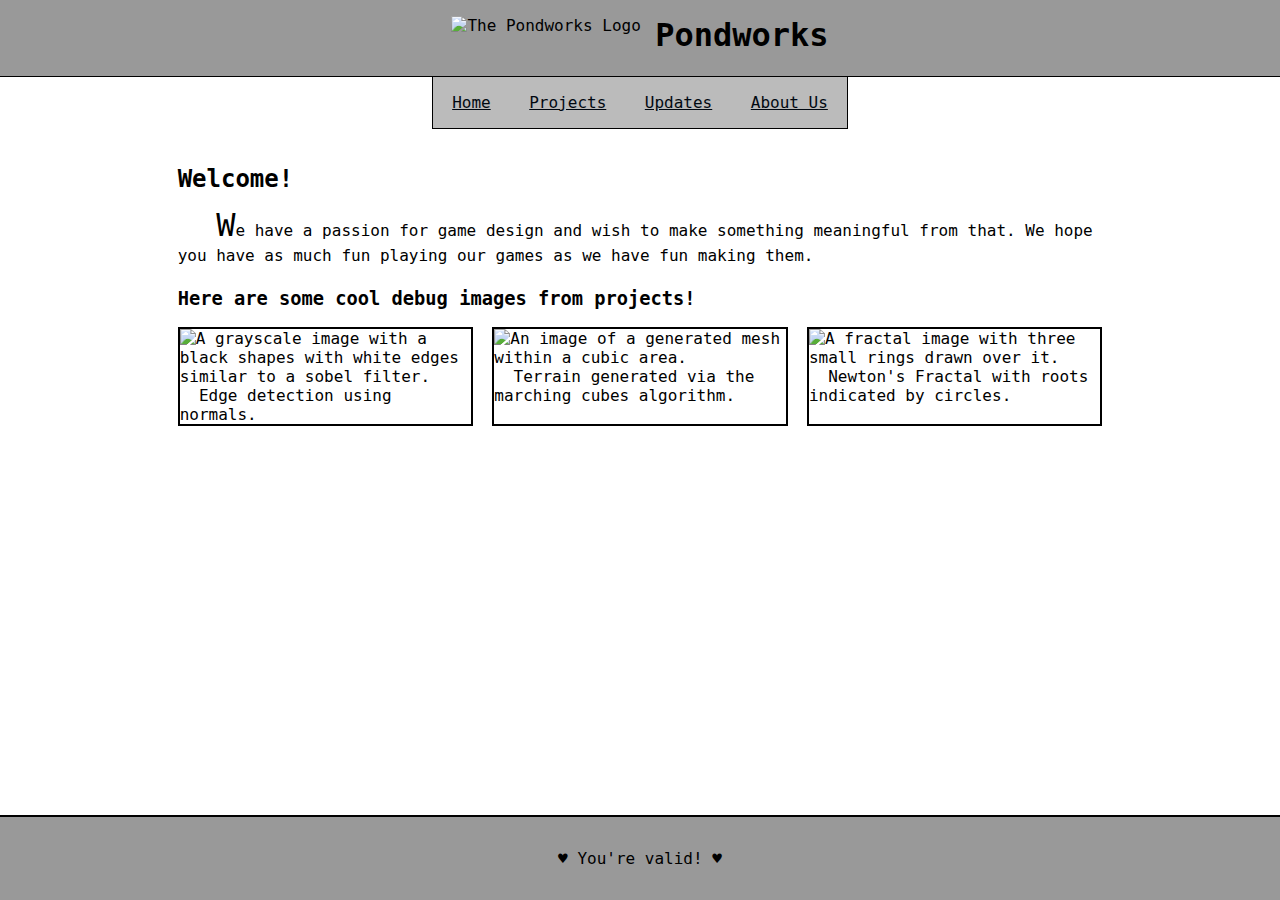
==== index.html @ 8f5b5667 "Rewrote index page." ====
<!DOCTYPE html>
<html lang="en">
<head>
	<meta charset="UTF-8">
	<meta name="viewport" content="width=device-width, initial-scale=1.0">
	<title>Pondworks</title>
	<base href="./">
	<link rel="stylesheet" href="styles/main.css">
	<link rel="stylesheet" href="styles/headfooter.css">
	<link rel="stylesheet" href="styles/nav.css">
	<link rel="stylesheet" href="styles/gallery.css">
</head>
<body>
	<header>
		<div>
			<img src="https://avatars.githubusercontent.com/u/170996705?v=4?s=64" alt="The Pondworks Logo">
			<h1>Pondworks</h1>
		</div>
	</header>
	<nav id="nav_menu">
		<ul>
			<li><a href="index.html">Home</a></li>
			<li><a href="pages/projects.html">Projects</a></li>
			<li><a href="pages/updates.html">Updates</a></li>
			<li><a href="pages/about.html">About Us</a></li>
		</ul>
	</nav>
	<include src="includes/nav.html"></include>
	<main>
		<h2>Welcome!</h2>
		<p>
			We have a passion for game design and wish to make something meaningful from that.
			We hope you have as much fun playing our games as we have fun making them.
		</p>
		<h3>Here are some cool debug images from projects!</h3>
		<div class="gallery">
			<div>
				<img id="image_1" src="media/EdgeDetectionShader.png" alt="A grayscale image with a black shapes with white edges similar to a sobel filter.">
				<label for="image_1">Edge detection using normals.</label>
			</div>
			<div>
				<img id="image_2" src="media/MarchingCubes.png" alt="An image of a generated mesh within a cubic area.">
				<label for="image_2">Terrain generated via the marching cubes algorithm.</label>
			</div>
			<div>
				<img id="image_3" src="media/NewtonMethod.png" alt="A fractal image with three small rings drawn over it.">
				<label for="image_3">Newton's Fractal with roots indicated by circles.</label>
			</div>
			<!-- <div>
				<img id="image_4" src="media/image_4.png" alt="Image 4">
				<label for="image_4">Terrain generated via the marching cubes algorithm.</label>
			</div> -->
			<!-- <div>
				<img id="image_5" src="media/image_5.png" alt="Image 5">
				<label for="image_5">Terrain generated via the marching cubes algorithm.</label>
			</div> -->
			<!-- <div>
				<img id="image_6" src="media/image_6.png" alt="Image 6">
				<label for="image_6">Terrain generated via the marching cubes algorithm.</label>
			</div> -->
		</div>
	</main>
	<footer>
		<p>
			&hearts; You're valid! &hearts;
		</p>
	</footer>
</body>
</html>

<!-- INSTRUCTIONS:
# Homepage + Two

In this assignment you will fix any issues I pointed out in the previous assignment and you will update the feedback document.

Create two additional comprehensive web pages for your final project.

Please include at least the items listed below.

	Project has a meaningful name and tagline
	Website consists of four pages. Top-level index plus three "Under Construction"
	All web pages have the same look and feel with a unified color scheme
	All web pages look professional 
	All web pages are focused on the topic and reflect insight
	All Web pages are responsive
	The HTML is well-formed and free of errors
	The CSS is in at least one external stylesheet, is well-formed, and free of errors
	Navigation works; including to the "Under Construction" pages
	The "Under Construction" pages include an h1 element that states their purpose
	Your zip file contains all needed resources
	Your project file structure is well-formed
	All resources follow web naming standards

-->
---- styles/main.css ----
:root {
	/*? Variables */
	--text-color:   #FFFFFF;
	--border-color: #FFFFFF;
	--bg-color:       #111111;
	--headfooter-bgc: #222222;
	--nav-bgc:           #171717;
	--nav-highlight-bgc: #333333;
	--quote-bdr: #7E4B76;
	--quote-bgc: #1E1829;
	/*? Styling */
	color: var(--text-color);
	background-color: var(--bg-color);
	border-color: var(--border-color);
	/*? Text */
	font-family: 'Consolas', monospace;
}

/*? Anchor Colors */
a { color: #01ae63 }
a:visited { color: #ba2c1c; }
a:hover, a:focus { color: #60f49e; }
a:hover:visited, a:focus:visited { color: #fe6e59; }

/*? Required */
.required { color: #ff7f50; }

body {
	/*? Center content. */
	margin: auto;
	/* border: solid var(--border-color); */
	/* border-width: 0 3px; */
	/*? Sizing */
	min-height: 100vh;
	/*? Flexbox */
	display: flex;
	flex-direction: column;
	/*? Styling */
	background-color: var(--bg-color);
	box-shadow: 0 0 15px 15px #0000007F;
}
main {
	margin: 1em auto;
	/* padding: 1em 20ch; */
	max-width: 96ch;
	width: 90%;
}
main > p { line-height: 1.6em; }
main > p::first-letter {
	font-size: 2em;
	margin-left: 2ch;
}
main ol {
	list-style: none;
	padding-left: 4ch;
}
main ol h3 {
	translate: -4ch 0;
}

blockquote {
	font-style: italic;
	background-color: var(--quote-bgc);
	border-left: 3px solid var(--quote-bdr);
	border-radius: 1em;
	padding: 1em 2ch;
}


/*? Size Queries */
@media only screen and (max-width: 1000px) {
	main {
		padding: 1em 5ch;
		max-width: auto;
		width: auto;
	}
}

/*? Style Queries */
@media only screen and (prefers-color-scheme: light) {
	/*? Light mode users. */
	:root {
		--text-color:   #000;
		--border-color: #000;
		--bg-color:       #FFF;
		--headfooter-bgc: #999;
		--nav-bgc:           #BBB;
		--nav-highlight-bgc: #DDD;
		--quote-bdr: #8FA368;
		--quote-bgc: #D4E5B6;
	}
	a { color: oklch(10% 0.1 200); }
	a:visited { color: oklch(10% 0.2 300); }
	a:hover, a:focus { color: oklch(40% 0.1 200); }
	a:visited:hover, a:visited:focus { color: oklch(40% 0.2 300); }
}
@media print {
	/*? Clear backgrounds for printing. */
	* {
		--text-color:   #000 !important;
		--border-color: #000 !important;
		--bg-color:       #FFF !important;
		--headfooter-bgc: #FFF !important;
		--nav-bgc:           #FFF !important;
		--nav-highlight-bgc: #FFF !important;
		--quote-bdr: #000 !important;
		--quote-bgc: #EEE !important;
	}
	a { color: #555 !important; }
	a:visited { color: #111 !important; }
}
---- styles/headfooter.css ----
/*? Header stuff */
header {
	background-color: var(--headfooter-bgc);
	margin: 0;
	border-bottom: 1px solid var(--border-color);
	/*? Display */
	padding: 1em 0;
}
header div {
	/*? Grid */
	width: fit-content;
	margin: 0 auto;
	display: grid;
	column-gap: 1.5ch;
	grid-template-columns: auto auto;
}
header img {
	/* display: inline-block; */
	height: 2.75em;
}
header h1 {
	margin: 0;
	/* padding-left: 1ch; */
	text-align: center;
}
header h2 {
	margin: 0;
	padding: 0;
	grid-column: 2 / 3;
	/* text-align: center; */
}

/*? Footer stuff */
footer {
	/*? Styling */
	background-color: var(--headfooter-bgc);
	text-align: center;
	padding: 1em 1ch;
	/*? Positioning */
	bottom: 0px;
	margin-top: auto;
	border-top: 2px solid var(--border-color);
}
---- styles/nav.css ----
/* Nav Menu */

#nav_menu {
	margin: 0 auto;
}
#nav_menu ul {
	/*? Flex */
	display: flex;
	flex-direction: row;
	justify-content: center;
	/*? Styling */
	list-style: none;
	text-align: center;
	/*? Display */
	padding-left: 0;
	margin: 0;
	border: 1px solid var(--border-color);
	border-top-width: 0;
}
#nav_menu > ul ul {
	position: absolute;
	display: none;
	flex-direction: column;
}
#nav_menu > ul li:hover ul,
#nav_menu > ul li:focus ul {
	display: flex;
	translate: -1px 0;
}
#nav_menu > ul > li > ul { translate: -1px 0; }
/* #nav_menu > ul > li:last-child > ul { translate: 0 0; } */

#nav_menu a {
	display: block;
	padding: 1em 2ch;
	background-color: var(--nav-bgc);
}
#nav_menu a:hover,
#nav_menu a:focus {
	background-color: var(--nav-highlight-bgc);
}

/*? Size Queries */
@media only screen and (max-width: 1000px) {
	#nav_menu > ul ul {
		border-top-width: 1px;
	}
	#nav_menu a {
		width: auto !important;
	}
}
---- styles/gallery.css ----
.gallery {
	width: 100%;
	display: grid;
	grid-template-columns: repeat(auto-fit, minmax(24ch, 1fr));
	column-gap: 2ch;
	row-gap: 1em;
}
.gallery div {
	border: 2px solid;
	background-color: var(--bg-color);
}
.gallery img {
	width: 100%;
	transition: transform 0.2s;
}
.gallery img:hover { transform: scale(2); }
.gallery label {
	text-align: center;
	width: 100%;
	padding: 1em 2ch;
}

/*? Queries */
@media screen and (max-width: 1200px) {
	.gallery img:hover { transform: scale(1.5); }
}
@media screen and (max-width: 1000px) {
	.gallery img:hover { transform: none; }
}
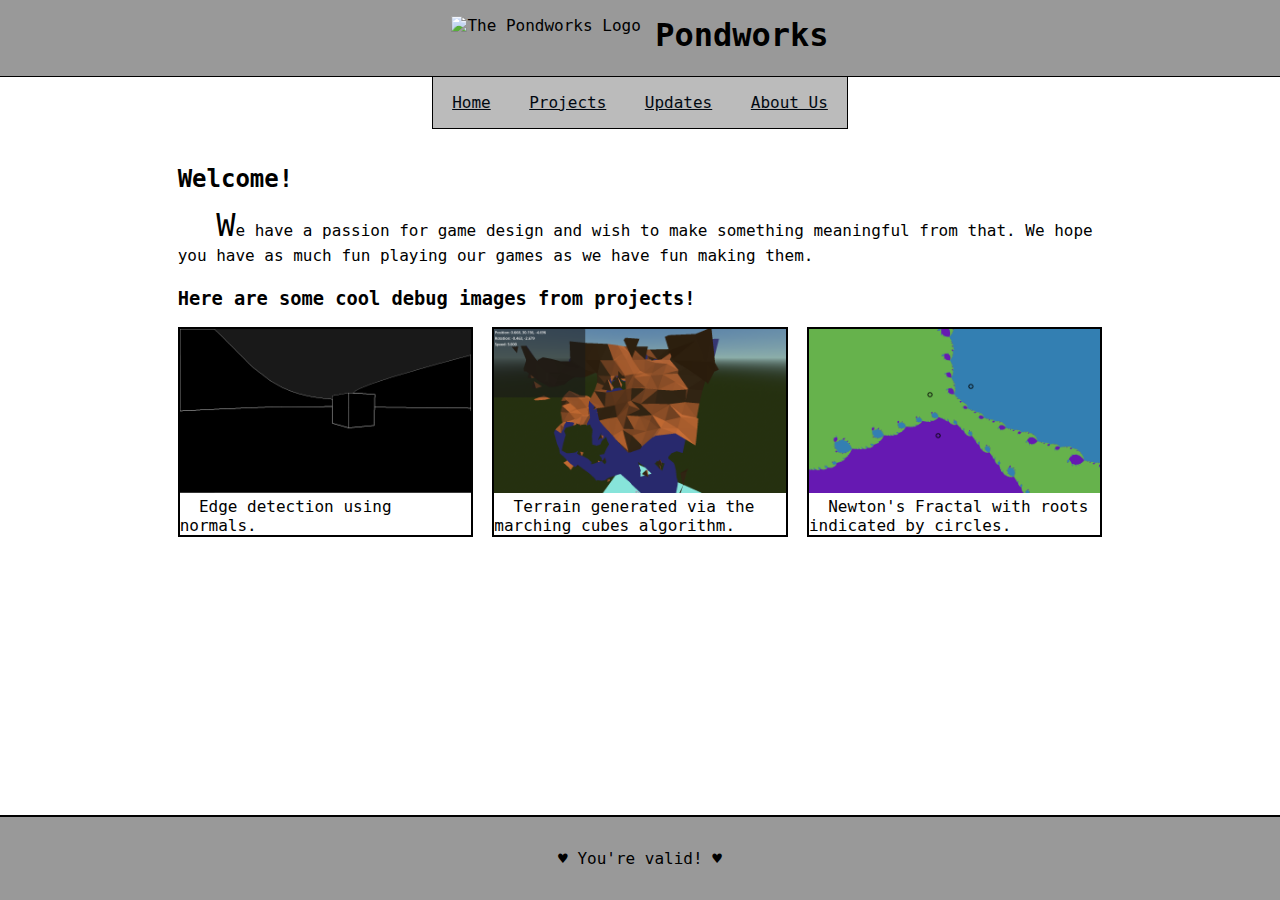
==== commit 59855056: "Removed comment." ====
--- a/index.html
+++ b/index.html
@@ -67,28 +67,3 @@
 	</footer>
 </body>
 </html>
-
-<!-- INSTRUCTIONS:
-# Homepage + Two
-
-In this assignment you will fix any issues I pointed out in the previous assignment and you will update the feedback document.
-
-Create two additional comprehensive web pages for your final project.
-
-Please include at least the items listed below.
-
-	Project has a meaningful name and tagline
-	Website consists of four pages. Top-level index plus three "Under Construction"
-	All web pages have the same look and feel with a unified color scheme
-	All web pages look professional 
-	All web pages are focused on the topic and reflect insight
-	All Web pages are responsive
-	The HTML is well-formed and free of errors
-	The CSS is in at least one external stylesheet, is well-formed, and free of errors
-	Navigation works; including to the "Under Construction" pages
-	The "Under Construction" pages include an h1 element that states their purpose
-	Your zip file contains all needed resources
-	Your project file structure is well-formed
-	All resources follow web naming standards
-
--->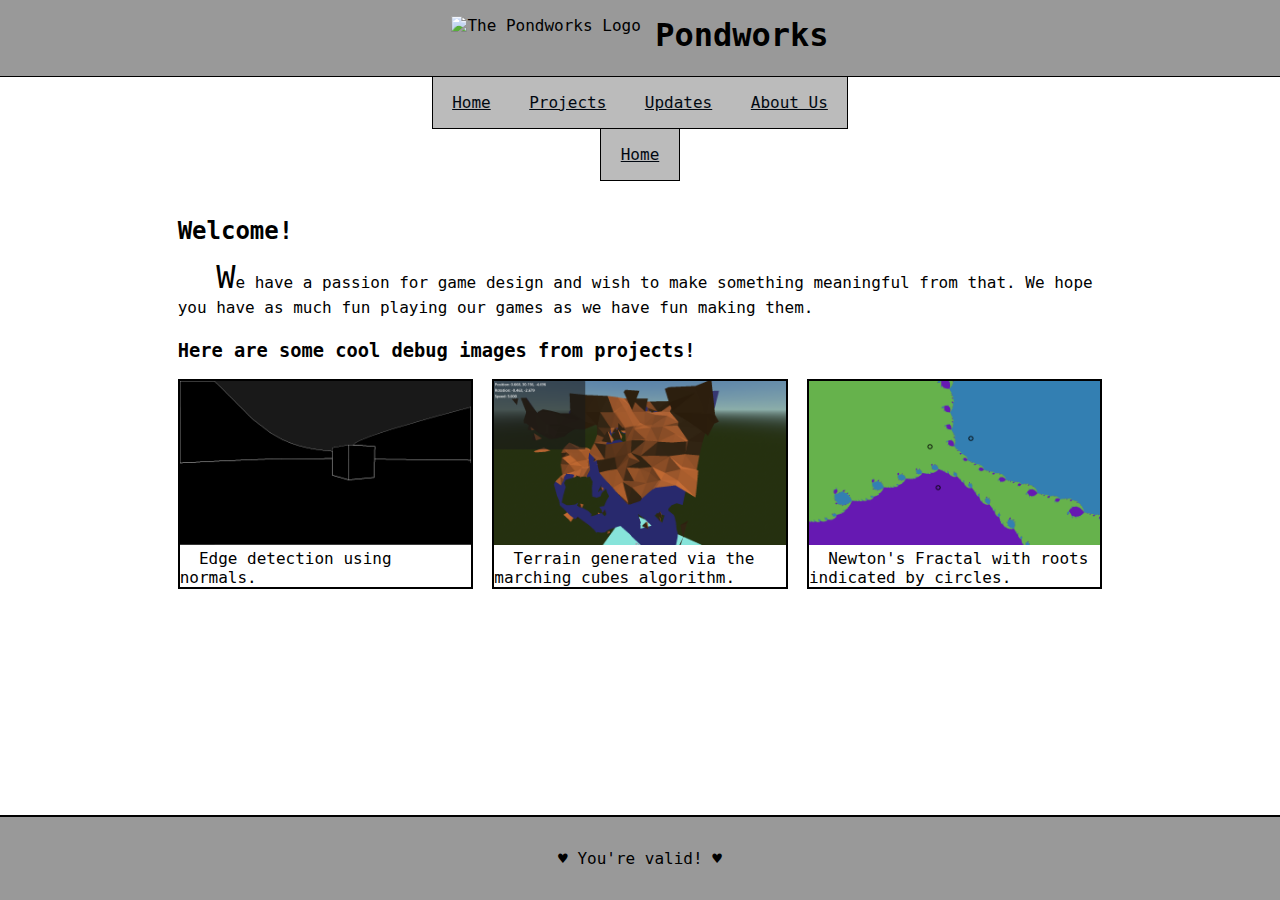
==== commit 8b405e45: "Added script source." ====
--- a/index.html
+++ b/index.html
@@ -9,6 +9,8 @@
 	<link rel="stylesheet" href="styles/headfooter.css">
 	<link rel="stylesheet" href="styles/nav.css">
 	<link rel="stylesheet" href="styles/gallery.css">
+	<link rel="shortcut icon" href="https://avatars.githubusercontent.com/u/170996705?v=4?s=32" type="image/x-icon">
+	<script src="scripts/load_components.js"></script>
 </head>
 <body>
 	<header>
@@ -25,7 +27,7 @@
 			<li><a href="pages/about.html">About Us</a></li>
 		</ul>
 	</nav>
-	<include src="includes/nav.html"></include>
+	<include src="includes/nav.html" style="width: fit-content; margin: 0 auto;"></include>
 	<main>
 		<h2>Welcome!</h2>
 		<p>
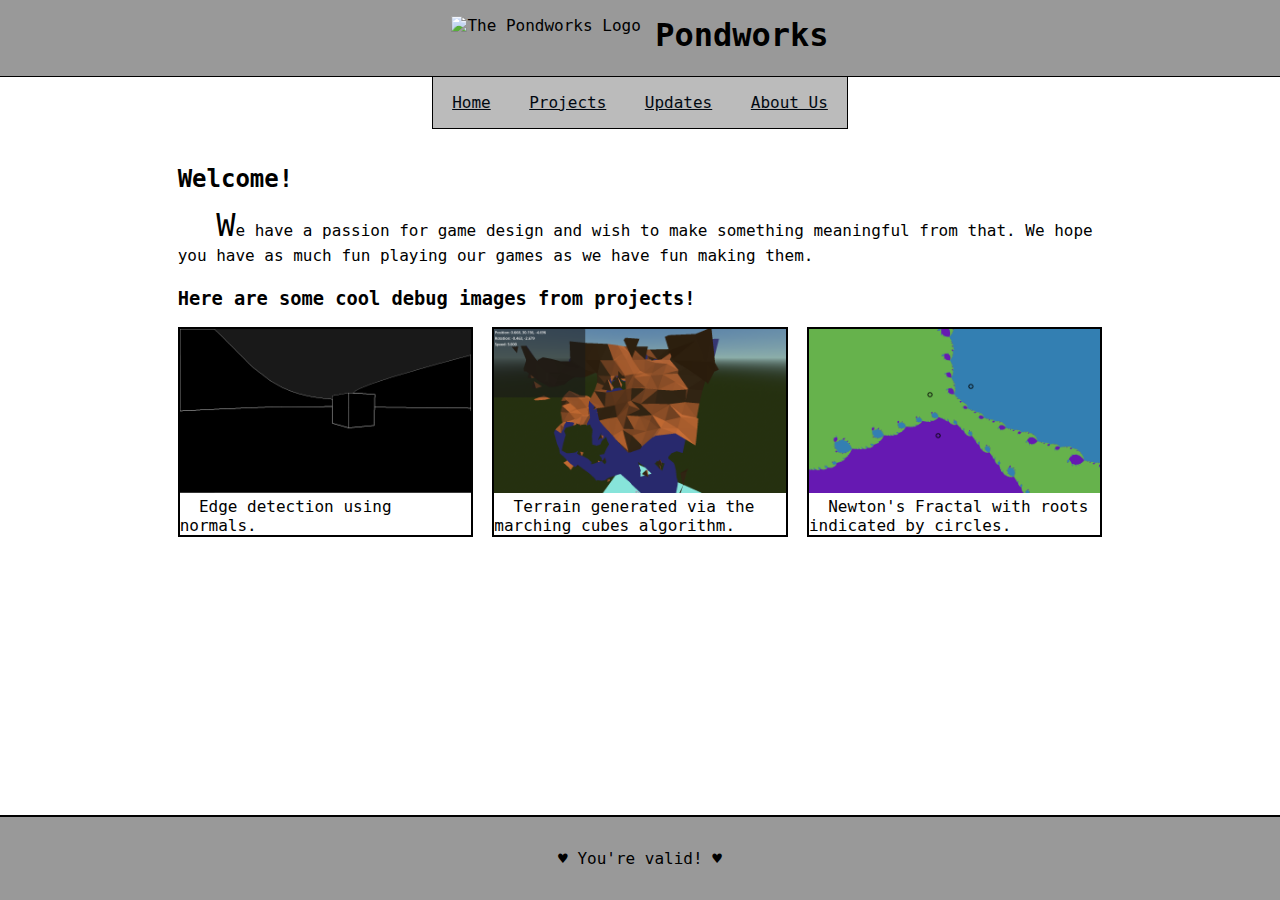
==== commit 6ecd6f61: "Replaced nav with include." ====
--- a/index.html
+++ b/index.html
@@ -19,14 +19,6 @@
 			<h1>Pondworks</h1>
 		</div>
 	</header>
-	<nav id="nav_menu">
-		<ul>
-			<li><a href="index.html">Home</a></li>
-			<li><a href="pages/projects.html">Projects</a></li>
-			<li><a href="pages/updates.html">Updates</a></li>
-			<li><a href="pages/about.html">About Us</a></li>
-		</ul>
-	</nav>
 	<include src="includes/nav.html" style="width: fit-content; margin: 0 auto;"></include>
 	<main>
 		<h2>Welcome!</h2>
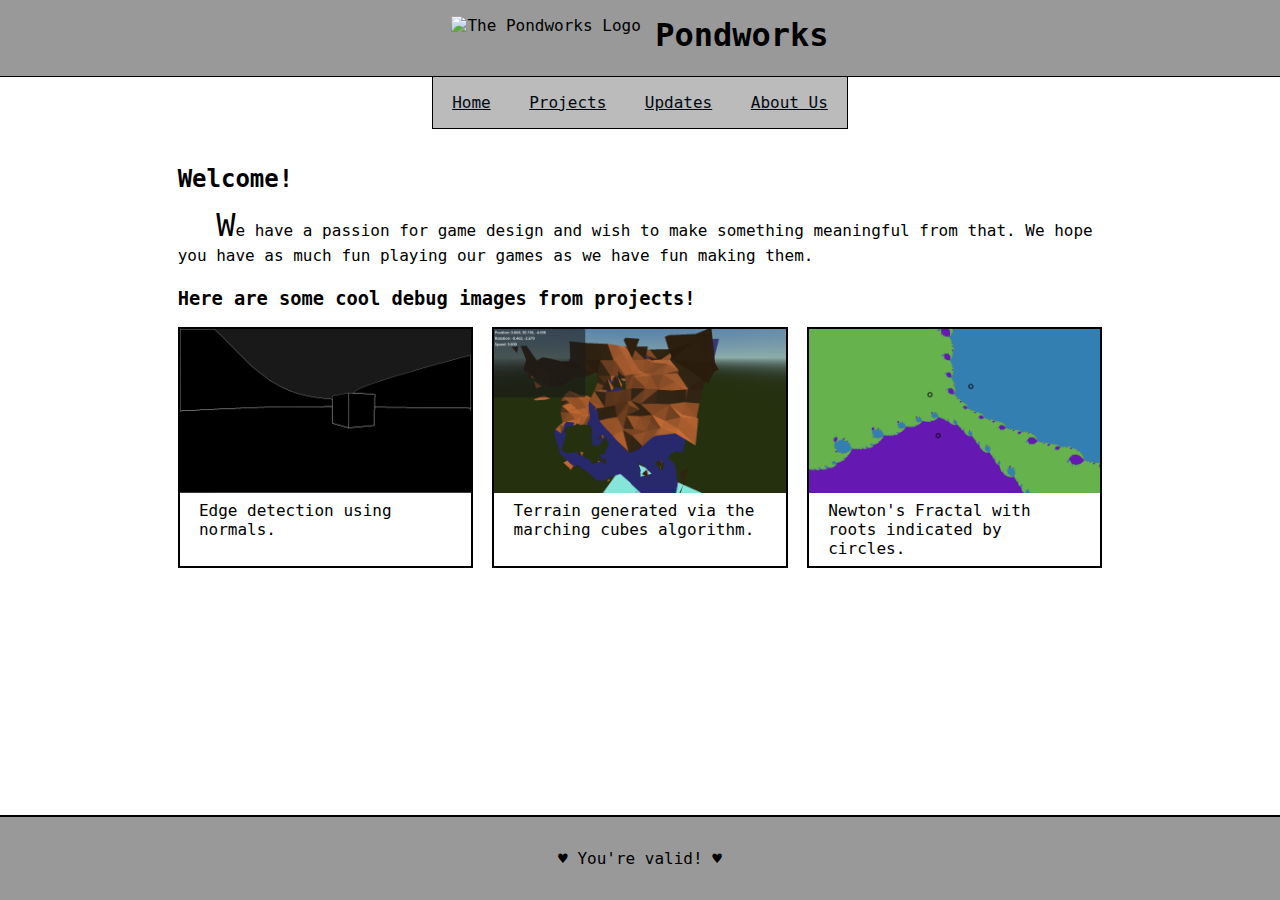
==== commit b23c6dca: "Updated includes." ====
--- a/index.html
+++ b/index.html
@@ -19,7 +19,7 @@
 			<h1>Pondworks</h1>
 		</div>
 	</header>
-	<include src="includes/nav.html" style="width: fit-content; margin: 0 auto;"></include>
+	<include src="includes/nav.html"></include>
 	<main>
 		<h2>Welcome!</h2>
 		<p>
@@ -29,15 +29,15 @@
 		<h3>Here are some cool debug images from projects!</h3>
 		<div class="gallery">
 			<div>
-				<img id="image_1" src="media/EdgeDetectionShader.png" alt="A grayscale image with a black shapes with white edges similar to a sobel filter.">
+				<img id="image_1" src="media/EdgeDetectionShader.png" alt="A grayscale image with black shapes with white edges similar to a sobel filter.">
 				<label for="image_1">Edge detection using normals.</label>
 			</div>
 			<div>
-				<img id="image_2" src="media/MarchingCubes.png" alt="An image of a generated mesh within a cubic area.">
+				<img id="image_2" src="media/MarchingCubes.png" alt="An image of a generated mesh within a cubic chunk.">
 				<label for="image_2">Terrain generated via the marching cubes algorithm.</label>
 			</div>
 			<div>
-				<img id="image_3" src="media/NewtonMethod.png" alt="A fractal image with three small rings drawn over it.">
+				<img id="image_3" src="media/NewtonMethod.png" alt="A fractal image with three small rings drawn on it.">
 				<label for="image_3">Newton's Fractal with roots indicated by circles.</label>
 			</div>
 			<!-- <div>
@@ -54,10 +54,6 @@
 			</div> -->
 		</div>
 	</main>
-	<footer>
-		<p>
-			&hearts; You're valid! &hearts;
-		</p>
-	</footer>
+	<include src="includes/footer.html"></include>
 </body>
 </html>
--- a/styles/nav.css
+++ b/styles/nav.css
@@ -48,4 +48,11 @@
 	#nav_menu a {
 		width: auto !important;
 	}
+}
+
+/* Temp solution. May use slick-nav later. */
+@media only screen and (max-width: 450px) {
+	#nav_menu {
+		font-size: 0.9em;
+	}
 }--- a/styles/gallery.css
+++ b/styles/gallery.css
@@ -8,6 +8,9 @@
 .gallery div {
 	border: 2px solid;
 	background-color: var(--bg-color);
+	/* Grid */
+	display: grid;
+	grid-template-rows: auto 1fr;
 }
 .gallery img {
 	width: 100%;
@@ -15,9 +18,12 @@
 }
 .gallery img:hover { transform: scale(2); }
 .gallery label {
-	text-align: center;
+	display: block;
+	/* text-align: center; */
 	width: 100%;
-	padding: 1em 2ch;
+	margin: 0;
+	padding: 0.5em 2ch;
+	box-sizing: border-box;
 }
 
 /*? Queries */
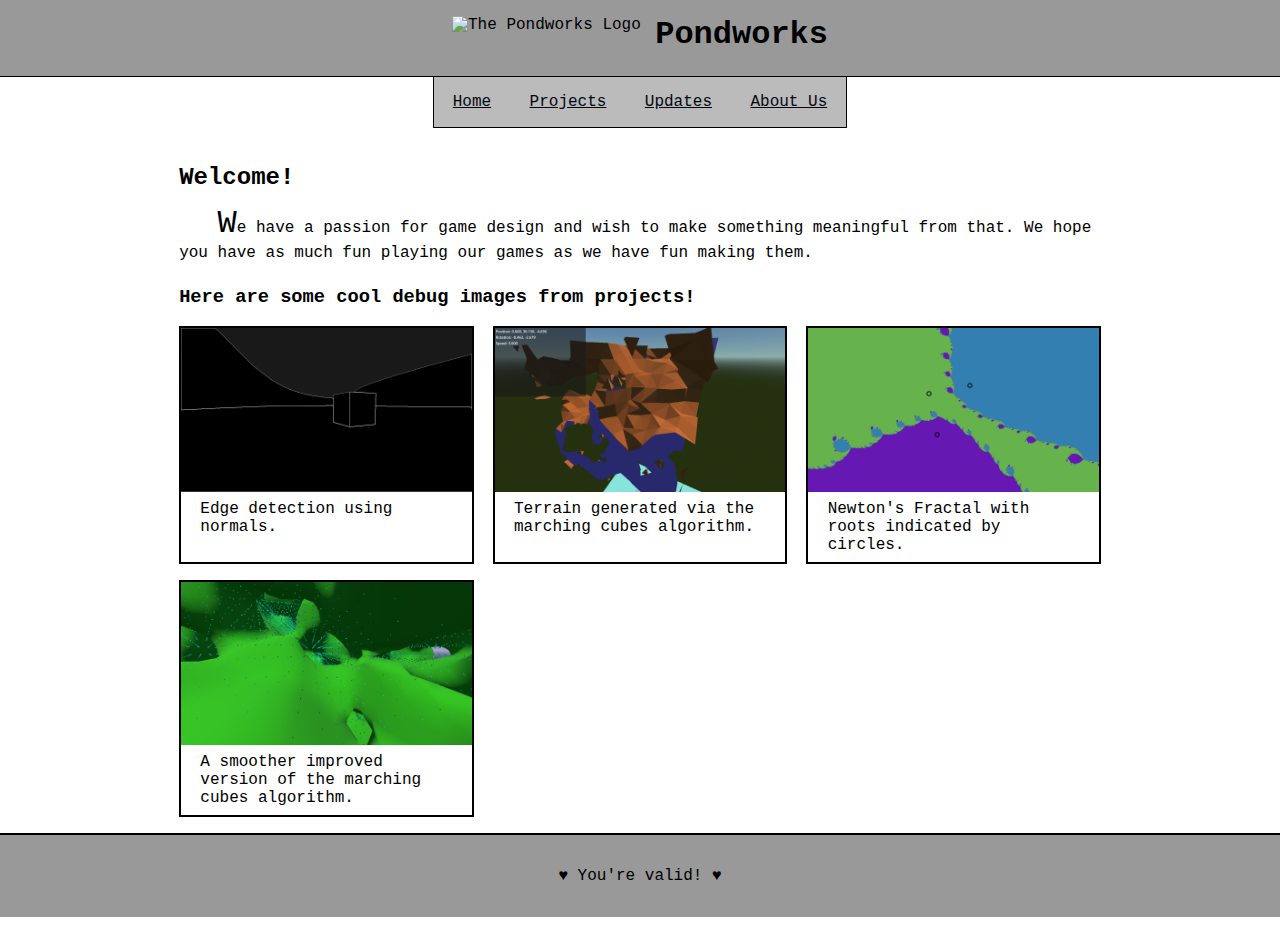
==== commit ca659da1: "Added another image to the gallery." ====
--- a/index.html
+++ b/index.html
@@ -40,17 +40,17 @@
 				<img id="image_3" src="media/NewtonMethod.png" alt="A fractal image with three small rings drawn on it.">
 				<label for="image_3">Newton's Fractal with roots indicated by circles.</label>
 			</div>
-			<!-- <div>
-				<img id="image_4" src="media/image_4.png" alt="Image 4">
-				<label for="image_4">Terrain generated via the marching cubes algorithm.</label>
-			</div> -->
+			<div>
+				<img id="image_4" src="media/SmoothMarchingCubes.png" alt="An image of a smooth generated mesh.">
+				<label for="image_4">A smoother improved version of the marching cubes algorithm.</label>
+			</div>
 			<!-- <div>
 				<img id="image_5" src="media/image_5.png" alt="Image 5">
-				<label for="image_5">Terrain generated via the marching cubes algorithm.</label>
+				<label for="image_5">Image 5.</label>
 			</div> -->
 			<!-- <div>
 				<img id="image_6" src="media/image_6.png" alt="Image 6">
-				<label for="image_6">Terrain generated via the marching cubes algorithm.</label>
+				<label for="image_6">Image 6.</label>
 			</div> -->
 		</div>
 	</main>
--- a/styles/main.css
+++ b/styles/main.css
@@ -9,6 +9,8 @@
 	--nav-highlight-bgc: #333333;
 	--quote-bdr: #7E4B76;
 	--quote-bgc: #1E1829;
+	--div-bdr: #757575;
+	--div-bgc: #0C0C0C;
 	/*? Styling */
 	color: var(--text-color);
 	background-color: var(--bg-color);
@@ -51,13 +53,6 @@
 	font-size: 2em;
 	margin-left: 2ch;
 }
-main ol {
-	list-style: none;
-	padding-left: 4ch;
-}
-main ol h3 {
-	translate: -4ch 0;
-}
 
 blockquote {
 	font-style: italic;
@@ -89,6 +84,8 @@
 		--nav-highlight-bgc: #DDD;
 		--quote-bdr: #8FA368;
 		--quote-bgc: #D4E5B6;
+		--div-bdr: #757575;
+		--div-bgc: #D4D4D4;
 	}
 	a { color: oklch(10% 0.1 200); }
 	a:visited { color: oklch(10% 0.2 300); }
